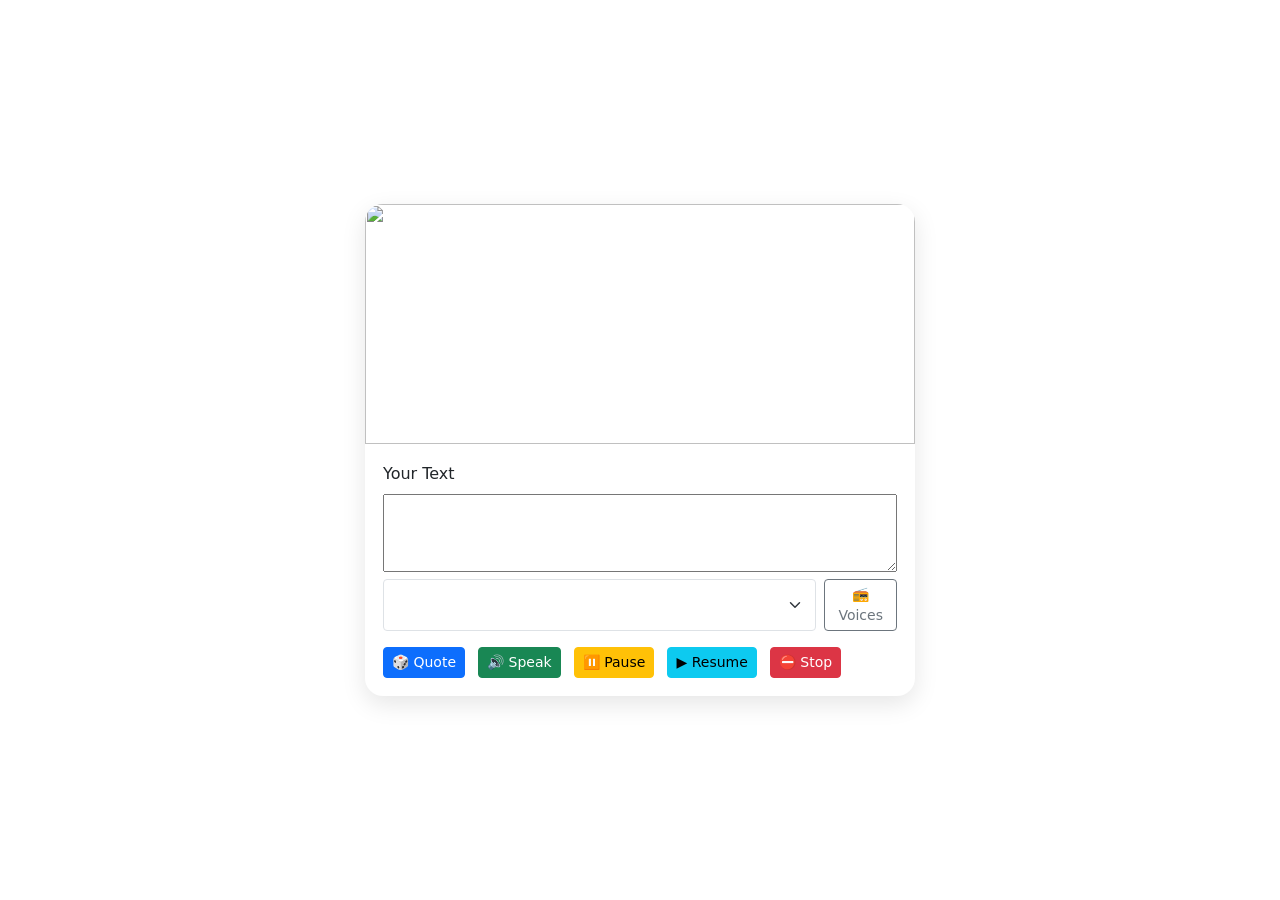
==== index.html @ 5774b0ac "Add files via upload" ====
<!DOCTYPE html>
<html lang="en">
<head>
    <meta charset="UTF-8">
    <meta name="viewport" content="width=device-width, initial-scale=1.0">
    <link rel="stylesheet" href="style.css">
    <link href="https://cdn.jsdelivr.net/npm/bootstrap@5.3.8/dist/css/bootstrap.min.css" rel="stylesheet">
    <title>Random Quote</title>
</head>
<body>
    <div class="mui-card">
        <img src="https://picsum.photos/600/300"
             id="img" 
             class="mui-img">

        <div class="mui-content">
            <label class="form-label">Your Text</label>
            <textarea id="customText" rows="3"
                      class="form-control-mb2">
        </textarea>

        <div class="d-flex gap-2 mb-2">
            <select id="voiceSelect" class="form-select form-select-sm"></select>
            <button class="btn btn-outline-secondary btn-sm"
                    onclick="loadVoices()">
                📻 Voices
            </button>
        </div>

        <div class="btn-row">
             <button class="btn btn-primary btn-sm" onclick="getQuote()">
            🎲 Quote
        </button>

        <button class="btn btn-success btn-sm" onclick="speak()">🔊 Speak</button>
        <button class="btn btn-warning btn-sm" onclick="pauseSpeech()">⏸️ Pause</button>
        <button class="btn btn-info btn-sm" onclick="resumeSpeech()">▶️ Resume</button>
        <button class="btn btn-danger btn-sm" onclick="stopSpeech()">⛔ Stop</button>

        </div>
        </div>
    </div>
    <script src="script.js"></script>
</body>
</html>
---- style.css ----
body {
    background: #f4f6f8;
    height: 100vh;
    display: flex;
    align-items: center;
    justify-content: center;
    margin: 0;
    font-family: Arial;
}

/* CARD */
.mui-card {
    width: 100%;
    max-width: 550px;
    background: white;
    border-radius: 18px;
    overflow: hidden;
    box-shadow: 0 8px 25px rgba(0,0,0,0.1);
}

/* IMAGE */
.mui-img {
    width: 100%;
    height: 240px;
    object-fit: cover;
}

/* CONTENT */
.mui-content {
    padding: 18px;
}

/* TEXTAREA */
textarea {
    width: 100%;
    resize: none;
}

/* BUTTON SPACING */
.btn-row button {
    margin-right: 8px;
    margin-top: 8px;
    
}
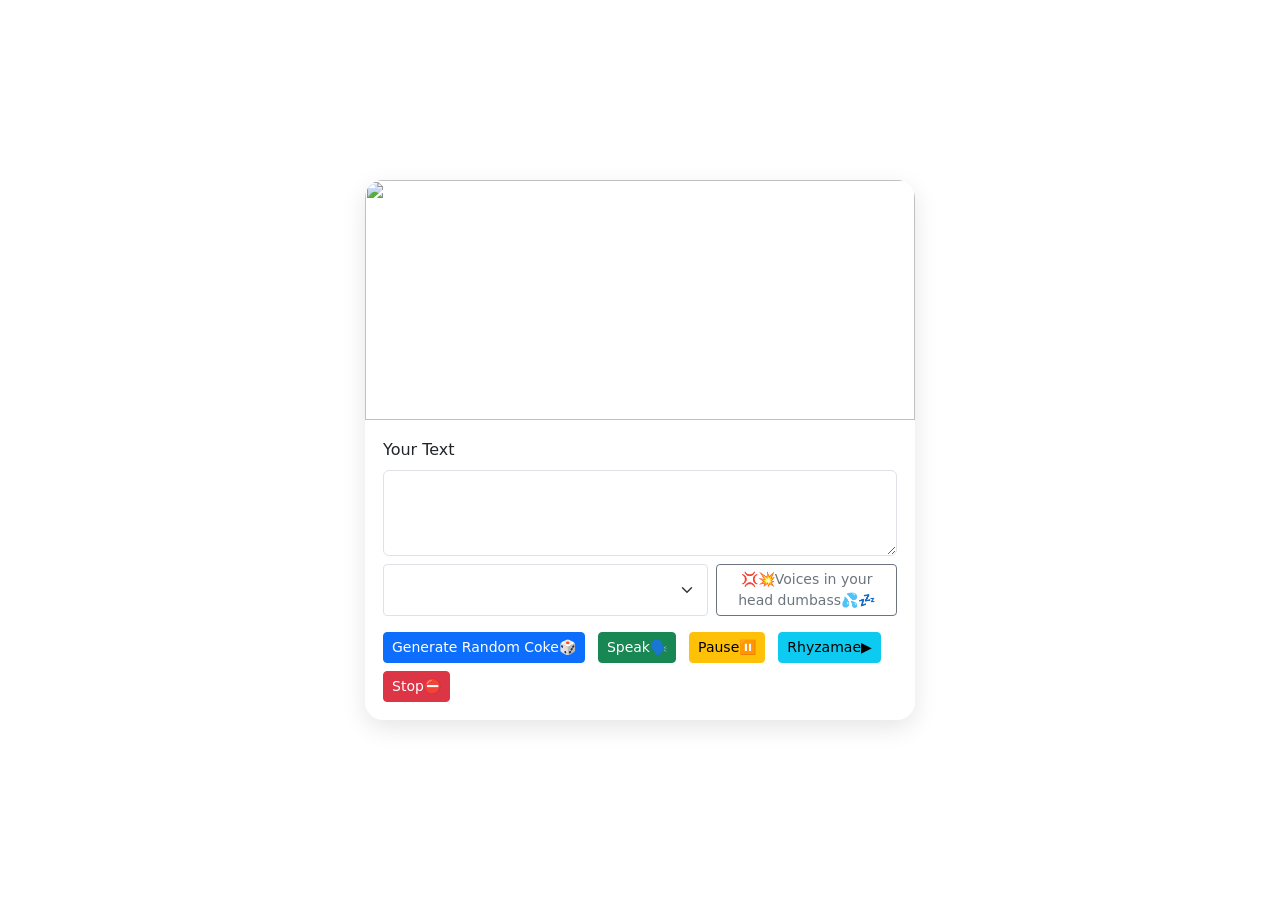
==== commit 3881665b: "Add files via upload" ====
--- a/index.html
+++ b/index.html
@@ -1,45 +1,40 @@
-<!DOCTYPE html>
-<html lang="en">
-<head>
+ <!DOCTYPE html>
+ <html lang="en">
+ <head>
     <meta charset="UTF-8">
     <meta name="viewport" content="width=device-width, initial-scale=1.0">
-    <link rel="stylesheet" href="style.css">
-    <link href="https://cdn.jsdelivr.net/npm/bootstrap@5.3.8/dist/css/bootstrap.min.css" rel="stylesheet">
-    <title>Random Quote</title>
-</head>
-<body>
+   <link rel="stylesheet" href="style.css">
+   <link rel="stylesheet" href="https://cdn.jsdelivr.net/npm/bootstrap@5.3.8/dist/css/bootstrap.min.css">
+    <title>Random Country to Bomb</title>
+ </head>
+ <body>
     <div class="mui-card">
-        <img src="https://picsum.photos/600/300"
-             id="img" 
-             class="mui-img">
+        <img src="https://picsum.photos/600/300" alt="" id="img" class="mui-img">
+        <div class="mui-content">
 
-        <div class="mui-content">
             <label class="form-label">Your Text</label>
-            <textarea id="customText" rows="3"
-                      class="form-control-mb2">
+            <textarea  id="customText" rows="3"
+            class="form-control mb-2">
         </textarea>
-
         <div class="d-flex gap-2 mb-2">
             <select id="voiceSelect" class="form-select form-select-sm"></select>
-            <button class="btn btn-outline-secondary btn-sm"
-                    onclick="loadVoices()">
-                📻 Voices
+            <button class="btn btn-outline-secondary btn-sm" onclick="loadVoices">
+                💢💥Voices in your head dumbass💦💤
             </button>
         </div>
-
         <div class="btn-row">
-             <button class="btn btn-primary btn-sm" onclick="getQuote()">
-            🎲 Quote
+            <button class="btn btn-primary btn-sm" onclick="getQuote()">
+            Generate Random Coke🎲
         </button>
-
-        <button class="btn btn-success btn-sm" onclick="speak()">🔊 Speak</button>
-        <button class="btn btn-warning btn-sm" onclick="pauseSpeech()">⏸️ Pause</button>
-        <button class="btn btn-info btn-sm" onclick="resumeSpeech()">▶️ Resume</button>
-        <button class="btn btn-danger btn-sm" onclick="stopSpeech()">⛔ Stop</button>
-
+        <button class="btn btn-success btn-sm" onclick="speak()">
+            Speak🗣
+        </button>
+        <button class="btn btn-warning btn-sm" onclick="pauseSpeech()">Pause⏸ </button>
+        <button class="btn btn-info btn-sm" onclick="resumeSpeech()">Rhyzamae▶</button>
+        <button class="btn btn-danger btn-sm" onclick="stopSpeech()">Stop⛔</button>
         </div>
         </div>
     </div>
     <script src="script.js"></script>
-</body>
-</html>+ </body>
+ </html>
--- a/style.css
+++ b/style.css
@@ -1,3 +1,4 @@
+
 body {
     background: #f4f6f8;
     height: 100vh;
@@ -32,7 +33,6 @@
 
 /* TEXTAREA */
 textarea {
-    width: 100%;
     resize: none;
 }
 
@@ -40,8 +40,4 @@
 .btn-row button {
     margin-right: 8px;
     margin-top: 8px;
-    
-}
-
-
-
+}
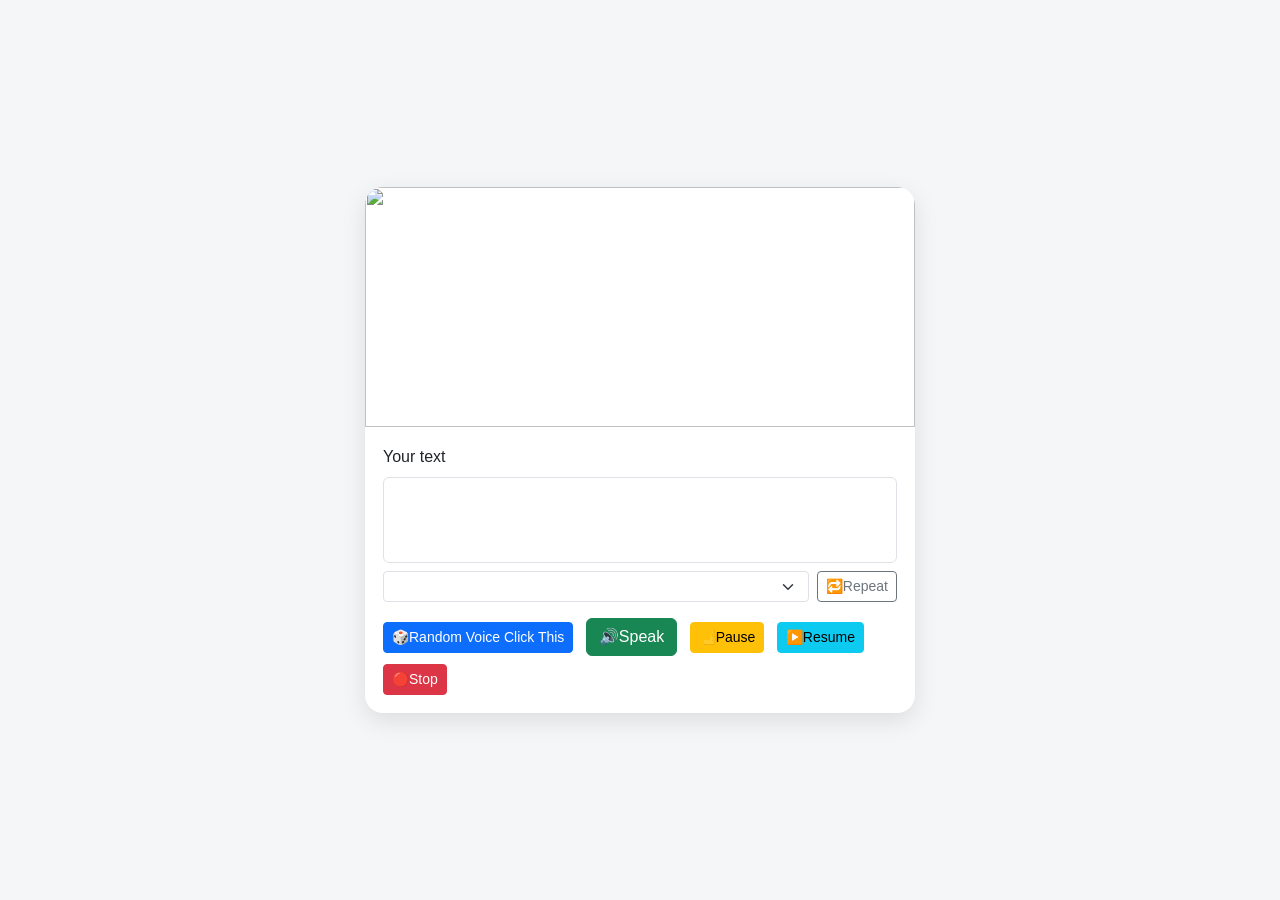
==== commit 0f6e07a0: "Add files via upload" ====
--- a/index.html
+++ b/index.html
@@ -1,40 +1,41 @@
- <!DOCTYPE html>
- <html lang="en">
- <head>
+<!DOCTYPE html>
+<html lang="en">
+<head>
     <meta charset="UTF-8">
     <meta name="viewport" content="width=device-width, initial-scale=1.0">
-   <link rel="stylesheet" href="style.css">
-   <link rel="stylesheet" href="https://cdn.jsdelivr.net/npm/bootstrap@5.3.8/dist/css/bootstrap.min.css">
-    <title>Random Country to Bomb</title>
- </head>
- <body>
+    <link rel="stylesheet" href="https://cdn.jsdelivr.net/npm/bootstrap@5.3.8/dist/css/bootstrap.min.css">
+    <link rel="stylesheet" href="style.css">
+    <title>Random Quote</title>
+</head>
+<body>
     <div class="mui-card">
-        <img src="https://picsum.photos/600/300" alt="" id="img" class="mui-img">
+        <img src="https://picsum.photos/600/300"
+         alt="" 
+         id="img" 
+         class="mui-img">
+
         <div class="mui-content">
-
-            <label class="form-label">Your Text</label>
-            <textarea  id="customText" rows="3"
-            class="form-control mb-2">
-        </textarea>
-        <div class="d-flex gap-2 mb-2">
-            <select id="voiceSelect" class="form-select form-select-sm"></select>
-            <button class="btn btn-outline-secondary btn-sm" onclick="loadVoices">
-                💢💥Voices in your head dumbass💦💤
+            <label class="form-label">Your text</label>
+            <textarea id ="customText" rows="3"
+                class="form-control mb-2">
+            </textarea>
+            <div class="d-flex gap-2 mb-2">
+                <select id="voiceSelect" class="form-select form-select-sm"></select>
+                <button class="btn btn-outline-secondary btn-sm" 
+                    onclick="loadVoices()">
+                🔁Repeat
+                </button>
+            </div>
+            <div class="btn-row"><button class="btn btn-primary btn-sm" onclick="getQuote()">
+                🎲Random Voice Click This
             </button>
-        </div>
-        <div class="btn-row">
-            <button class="btn btn-primary btn-sm" onclick="getQuote()">
-            Generate Random Coke🎲
-        </button>
-        <button class="btn btn-success btn-sm" onclick="speak()">
-            Speak🗣
-        </button>
-        <button class="btn btn-warning btn-sm" onclick="pauseSpeech()">Pause⏸ </button>
-        <button class="btn btn-info btn-sm" onclick="resumeSpeech()">Rhyzamae▶</button>
-        <button class="btn btn-danger btn-sm" onclick="stopSpeech()">Stop⛔</button>
-        </div>
+            <button class="btn btn-success btn sm" onclick="speak()">🔊Speak</button>
+            <button class="btn btn-warning btn-sm" onclick="pauseSpeech()">🫸Pause</button>
+            <button class="btn btn-info btn-sm" onclick="resumeSpeech()">▶️Resume</button>
+            <button class="btn btn-danger btn-sm" onclick="stopSpeech()">🔴Stop</button>
+            </div>
         </div>
     </div>
-    <script src="script.js"></script>
- </body>
- </html>+    <script src ="script.js"></script>
+</body>
+</html>
--- a/style.css
+++ b/style.css
@@ -1,4 +1,3 @@
-
 body {
     background: #f4f6f8;
     height: 100vh;
